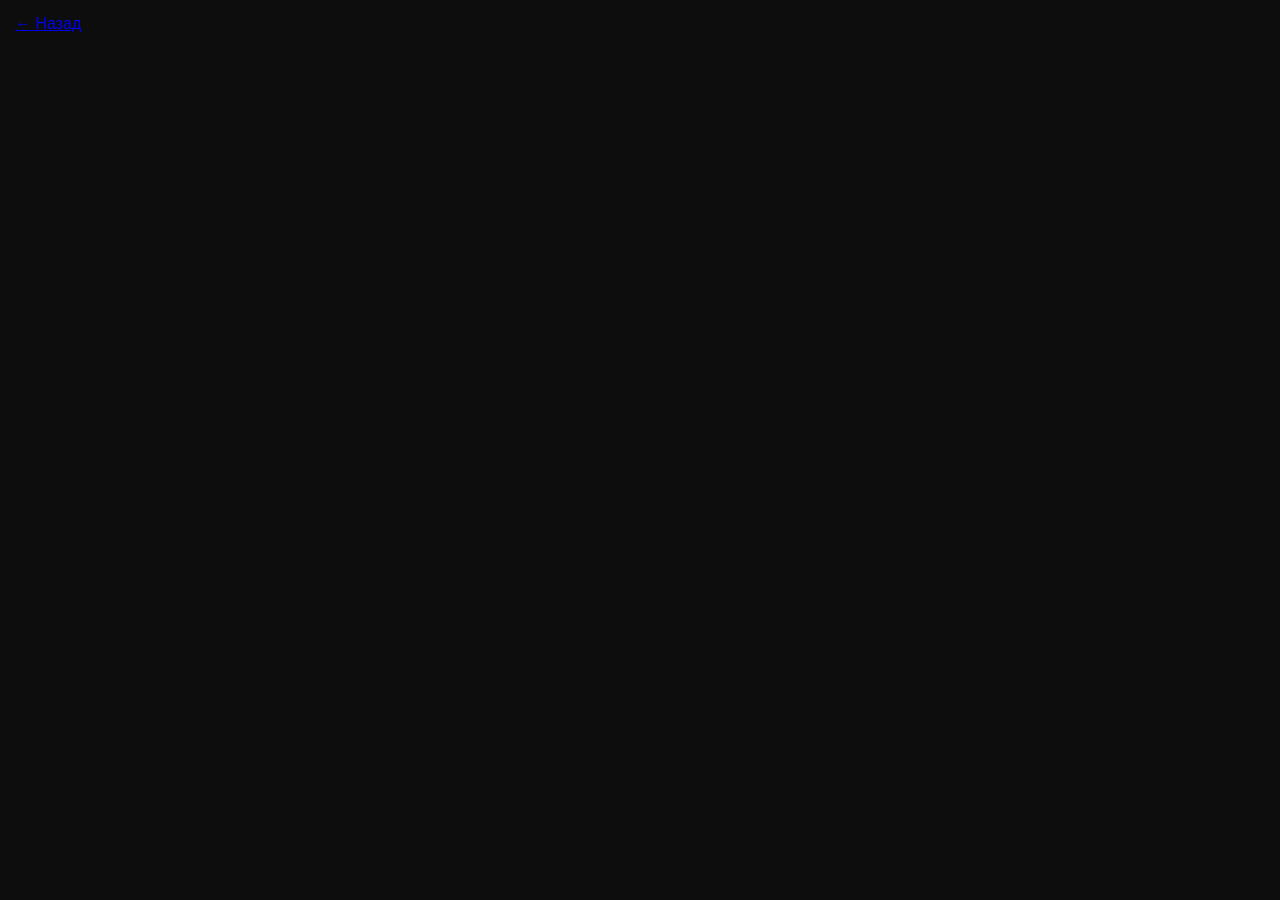
==== artist.html @ e0c227f9 "Добавление сайта" ====
<!DOCTYPE html>
<html lang="ru">
<head>
<meta charset="UTF-8">
<title>Artist</title>
<link rel="stylesheet" href="https://cdnjs.cloudflare.com/ajax/libs/font-awesome/6.5.0/css/all.min.css">
<link rel="stylesheet" href="style.css">
</head>
<body>

<a href="index.html" class="back">← Назад</a>

<div class="artist-page" id="artistPage"></div>

<script src="script.js"></script>
</body>
</html>
---- style.css ----
body {
    margin: 0;
    font-family: Arial;
    background: #0d0d0d;
    color: white;
}

header {
    text-align: center;
    padding: 25px;
    font-size: 30px;
    background: black;
}

.grid {
    display: grid;
    grid-template-columns: repeat(auto-fit, minmax(220px, 1fr));
    gap: 20px;
    padding: 20px;
}

.card {
    cursor: pointer;
    border-radius: 15px;
    overflow: hidden;
    transition: 0.3s;
}

.card img {
    width: 100%;
    height: 260px;
    object-fit: cover;
}

.card:hover {
    transform: scale(1.05);
}

.card-title {
    padding: 10px;
    font-weight: bold;
}

.artist-page {
    padding: 30px;
    max-width: 800px;
    margin: auto;
}

.artist-page img {
    width: 100%;
    border-radius: 15px;
}

.buttons {
    margin-top: 20px;
}

.btn {
    padding: 12px 15px;
    margin-right: 10px;
    border: none;
    cursor: pointer;
    border-radius: 8px;
    display: inline-flex;
    align-items: center;
    gap: 8px;
    font-weight: bold;
}

.listen {
    background: #ff0055;
    color: white;
}

.back {
    display: block;
    padding: 15px;
}

.albums {
    display: flex;
    flex-direction: column;
    gap: 15px;
    margin-top: 20px;
}

.album {
    display: flex;
    align-items: center;
    gap: 15px;
    background: #111;
    padding: 10px;
    border-radius: 10px;
    transition: 0.2s;
}

.album:hover {
    transform: scale(1.03);
}

.album img {
    width: 70px;
    height: 70px;
    border-radius: 8px;
    object-fit: cover;
}

.social {
    background: #222;
}

.btn i {
    font-size: 16px;
}
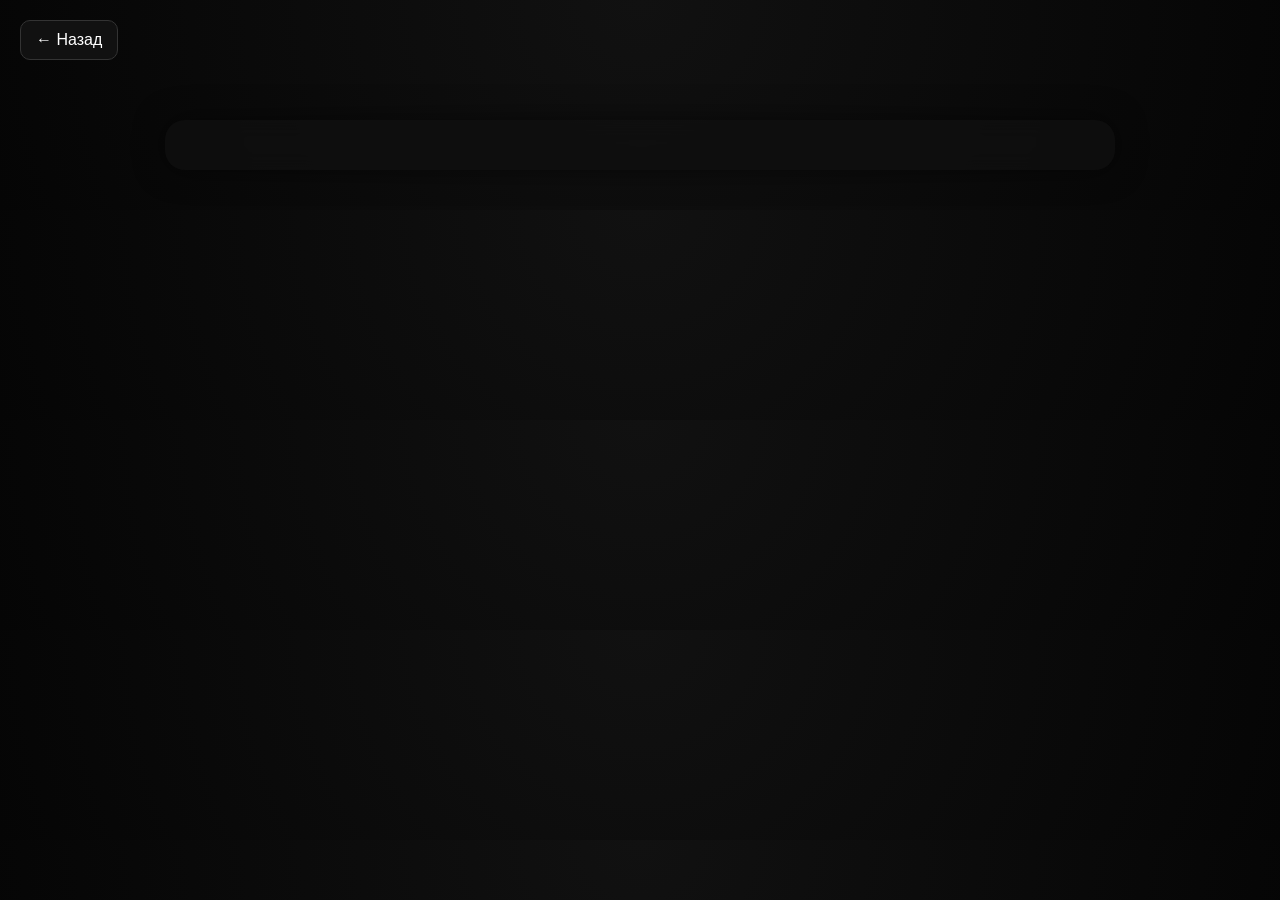
==== commit a42bd14f: "Add files via upload" ====
--- a/artist.html
+++ b/artist.html
@@ -8,7 +8,7 @@
 </head>
 <body>
 
-<a href="index.html" class="back">← Назад</a>
+<a href="index.html" class="back" onclick="goBack(event)">← Назад</a>
 
 <div class="artist-page" id="artistPage"></div>
 
--- a/style.css
+++ b/style.css
@@ -1,88 +1,145 @@
+/* ОСНОВА */
 body {
     margin: 0;
-    font-family: Arial;
-    background: #0d0d0d;
-    color: white;
-}
-
+    font-family: 'Arial', sans-serif;
+    background: radial-gradient(circle at top, #111, #050505);
+    color: white;
+    opacity: 0;
+    transition: opacity 0.5s ease;
+}
+
+body.loaded {
+    opacity: 1;
+}
+
+body.fade-out {
+    opacity: 0;
+}
+
+.fade-in {
+    opacity: 0;
+    transform: translateY(20px);
+    animation: fadeUp 0.6s ease forwards;
+}
+
+@keyframes fadeUp {
+    to {
+        opacity: 1;
+        transform: translateY(0);
+    }
+}
+
+/* HEADER */
 header {
     text-align: center;
-    padding: 25px;
-    font-size: 30px;
-    background: black;
-}
-
+    padding: 30px;
+    font-size: 32px;
+    font-weight: bold;
+    letter-spacing: 3px;
+    background: rgba(0,0,0,0.7);
+    backdrop-filter: blur(10px);
+    border-bottom: 1px solid #222;
+}
+
+/* GRID */
 .grid {
     display: grid;
-    grid-template-columns: repeat(auto-fit, minmax(220px, 1fr));
-    gap: 20px;
-    padding: 20px;
-}
-
+    grid-template-columns: repeat(auto-fit, minmax(230px, 1fr));
+    gap: 25px;
+    padding: 30px;
+}
+
+/* CARD */
 .card {
+    position: relative;
     cursor: pointer;
-    border-radius: 15px;
+    border-radius: 18px;
     overflow: hidden;
-    transition: 0.3s;
+    transition: 0.4s;
+    background: #111;
 }
 
 .card img {
     width: 100%;
-    height: 260px;
+    height: 300px;
     object-fit: cover;
-}
-
+    transition: 0.4s;
+    filter: brightness(0.75);
+}
+
+/* ГЛАВНЫЙ ЭФФЕКТ */
 .card:hover {
-    transform: scale(1.05);
-}
-
+    transform: translateY(-10px) scale(1.02);
+}
+
+.card:hover img {
+    transform: scale(1.1);
+    filter: brightness(1);
+}
+
+/* ГРАДИЕНТ СНИЗУ */
+.card::after {
+    content: "";
+    position: absolute;
+    bottom: 0;
+    width: 100%;
+    height: 50%;
+    background: linear-gradient(to top, rgba(0,0,0,0.9), transparent);
+}
+
+/* ИМЯ */
 .card-title {
-    padding: 10px;
+    position: absolute;
+    bottom: 15px;
+    left: 15px;
     font-weight: bold;
-}
+    font-size: 20px;
+    z-index: 2;
+}
+
+/* ==== СТРАНИЦА АРТИСТА ==== */
 
 .artist-page {
-    padding: 30px;
-    max-width: 800px;
-    margin: auto;
-}
-
+    max-width: 900px;
+    margin: 40px auto;
+    padding: 25px;
+    background: rgba(15,15,15,0.8);
+    border-radius: 20px;
+    backdrop-filter: blur(10px);
+    box-shadow: 0 0 30px rgba(0,0,0,0.5);
+}
+
+/* УМЕНЬШИЛИ ФОТКУ */
 .artist-page img {
-    width: 100%;
+    width: 220px;
     border-radius: 15px;
-}
-
-.buttons {
-    margin-top: 20px;
-}
-
-.btn {
-    padding: 12px 15px;
-    margin-right: 10px;
-    border: none;
-    cursor: pointer;
-    border-radius: 8px;
-    display: inline-flex;
-    align-items: center;
-    gap: 8px;
-    font-weight: bold;
-}
-
-.listen {
-    background: #ff0055;
-    color: white;
-}
-
-.back {
     display: block;
-    padding: 15px;
-}
+    margin-bottom: 20px;
+}
+
+/* ТЕКСТ */
+.artist-page p {
+    line-height: 1.6;
+    color: #ccc;
+}
+
+/* ЗАГОЛОВКИ */
+.artist-page h1 {
+    margin-top: 0;
+}
+
+.artist-page h2 {
+    margin-top: 30px;
+    color: #ff0055;
+}
+
+/* ==== ДИСКОГРАФИЯ ==== */
 
 .albums {
     display: flex;
     flex-direction: column;
     gap: 15px;
-    margin-top: 20px;
+    margin-top: 15px;
 }
 
 .album {
@@ -90,26 +147,93 @@
     align-items: center;
     gap: 15px;
     background: #111;
-    padding: 10px;
-    border-radius: 10px;
-    transition: 0.2s;
+    padding: 12px;
+    border-radius: 12px;
+    transition: 0.3s;
+    border: 1px solid #222;
 }
 
 .album:hover {
     transform: scale(1.03);
+    border-color: #ff0055;
 }
 
 .album img {
-    width: 70px;
-    height: 70px;
+    width: 65px;
+    height: 65px;
     border-radius: 8px;
     object-fit: cover;
 }
 
-.social {
-    background: #222;
-}
-
+/* ==== КНОПКИ ==== */
+
+.buttons {
+    margin-top: 25px;
+}
+
+.btn {
+    padding: 12px 16px;
+    margin-right: 10px;
+    border: none;
+    cursor: pointer;
+    border-radius: 10px;
+    display: inline-flex;
+    align-items: center;
+    gap: 8px;
+    font-weight: bold;
+    transition: 0.25s;
+}
+
+/* СЛУШАТЬ */
+.listen {
+    background: linear-gradient(45deg, #ff0055, #ff3366);
+    color: white;
+}
+
+.listen:hover {
+    transform: scale(1.05);
+}
+
+/* TELEGRAM */
+.tg {
+    background: #0088cc;
+    color: white;
+}
+
+.tg:hover {
+    background: #00aaff;
+}
+
+/* YOUTUBE */
+.yt {
+    background: #ff0000;
+    color: white;
+}
+
+.yt:hover {
+    background: #ff3333;
+}
+
+/* ==== КНОПКА НАЗАД ==== */
+
+.back {
+    display: inline-block;
+    margin: 20px;
+    padding: 10px 15px;
+    background: #111;
+    border-radius: 10px;
+    text-decoration: none;
+    color: white;
+    border: 1px solid #333;
+    transition: 0.3s;
+}
+
+.back:hover {
+    background: #ff0055;
+    border-color: #ff0055;
+}
+
+/* ИКОНКИ */
 .btn i {
     font-size: 16px;
 }
